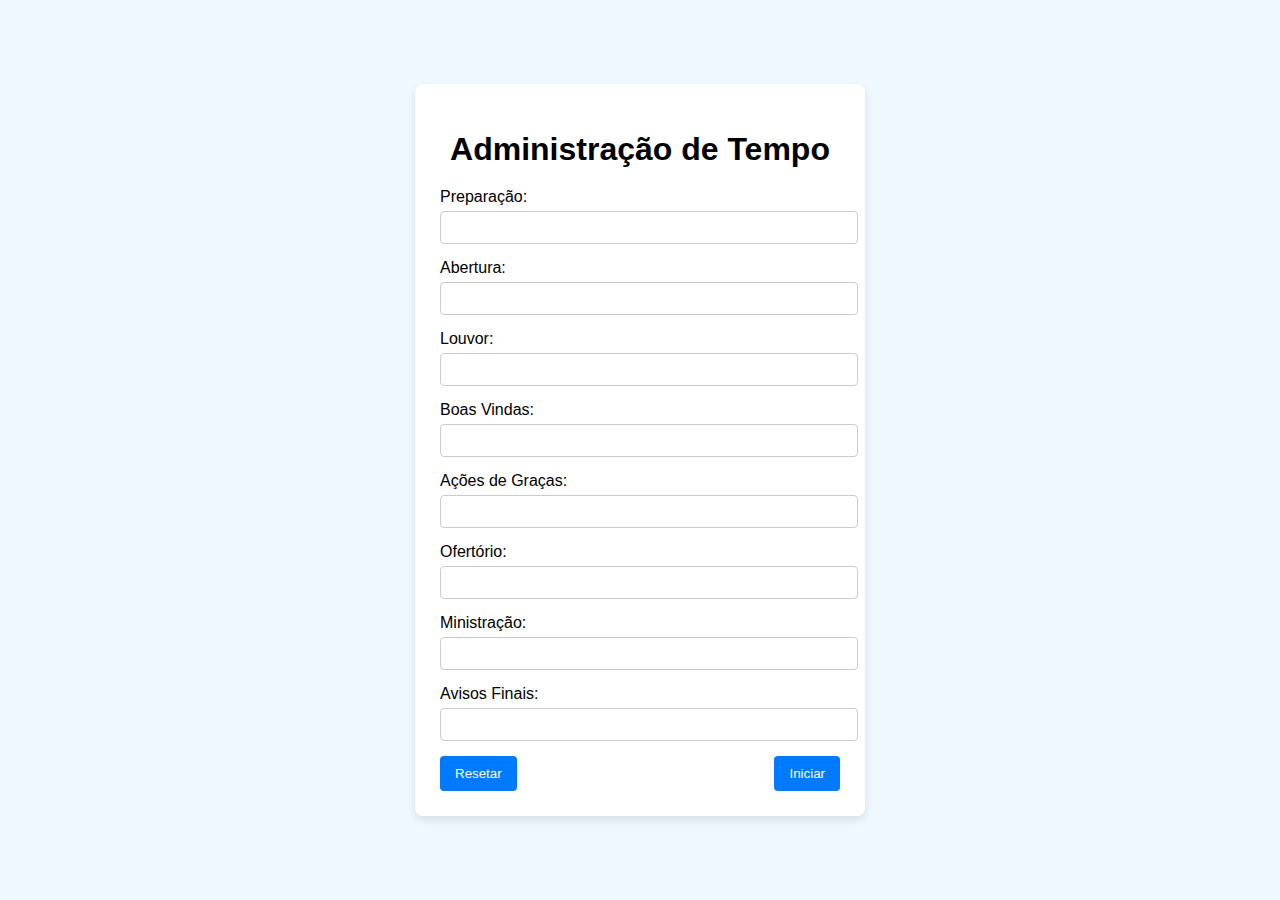
==== index.html @ 538d47fa "init commit" ====
<!-- Página 1: Entrada de dados -->
<!DOCTYPE html>
<html lang="en">
<head>
    <meta charset="UTF-8">
    <meta name="viewport" content="width=device-width, initial-scale=1.0">
    <title>Administração de Tempo</title>
    <link rel="stylesheet" href="styles.css">
</head>
<body>
    <div class="container">
        <h1>Administração de Tempo</h1>
        <form id="timeForm">
            <div class="input-group">
                <label for="preparacao">Preparação:</label>
                <input type="number" id="preparacao" min="0">
            </div>
            <div class="input-group">
                <label for="abertura">Abertura:</label>
                <input type="number" id="abertura" min="0">
            </div>
            <div class="input-group">
                <label for="louvor">Louvor:</label>
                <input type="number" id="louvor" min="0">
            </div>
            <div class="input-group">
                <label for="boasVindas">Boas Vindas:</label>
                <input type="number" id="boasVindas" min="0">
            </div>
            <div class="input-group">
                <label for="acoesGracas">Ações de Graças:</label>
                <input type="number" id="acoesGracas" min="0">
            </div>
            <div class="input-group">
                <label for="ofertorio">Ofertório:</label>
                <input type="number" id="ofertorio" min="0">
            </div>
            <div class="input-group">
                <label for="ministracao">Ministração:</label>
                <input type="number" id="ministracao" min="0">
            </div>
            <div class="input-group">
                <label for="avisosFinais">Avisos Finais:</label>
                <input type="number" id="avisosFinais" min="0">
            </div>
            <div class="button-group">
                <button type="button" id="resetButton">Resetar</button>
                <button type="button" id="startButton">Iniciar</button>
            </div>
        </form>
    </div>
    <script src="script.js"></script>
</body>
</html>
---- styles.css ----
/* styles.css */
body {
    font-family: Arial, sans-serif;
    margin: 0;
    padding: 0;
    display: flex;
    justify-content: center;
    align-items: center;
    height: 100vh;
    background-color: #f0f8ff;
}

.container {
    background-color: #ffffff;
    padding: 25px;
    border-radius: 8px;
    box-shadow: 0 4px 8px rgba(0, 0, 0, 0.1);
    max-width: 400px;
    width: 100%;
}

h1 {
    text-align: center;
    margin-bottom: 20px;
}

.input-group {
    margin-bottom: 15px;
}

label {
    display: block;
    margin-bottom: 5px;
}

input[type="number"] {
    width: 100%;
    padding: 8px;
    border: 1px solid #ccc;
    border-radius: 4px;
}

.button-group {
    display: flex;
    justify-content: space-between;
}

button {
    padding: 10px 15px;
    border: none;
    border-radius: 4px;
    background-color: #007bff;
    color: #ffffff;
    cursor: pointer;
    transition: background-color 0.3s;
}

button:hover {
    background-color: #0056b3;
}

button:disabled {
    background-color: #cccccc;
    cursor: not-allowed;
}
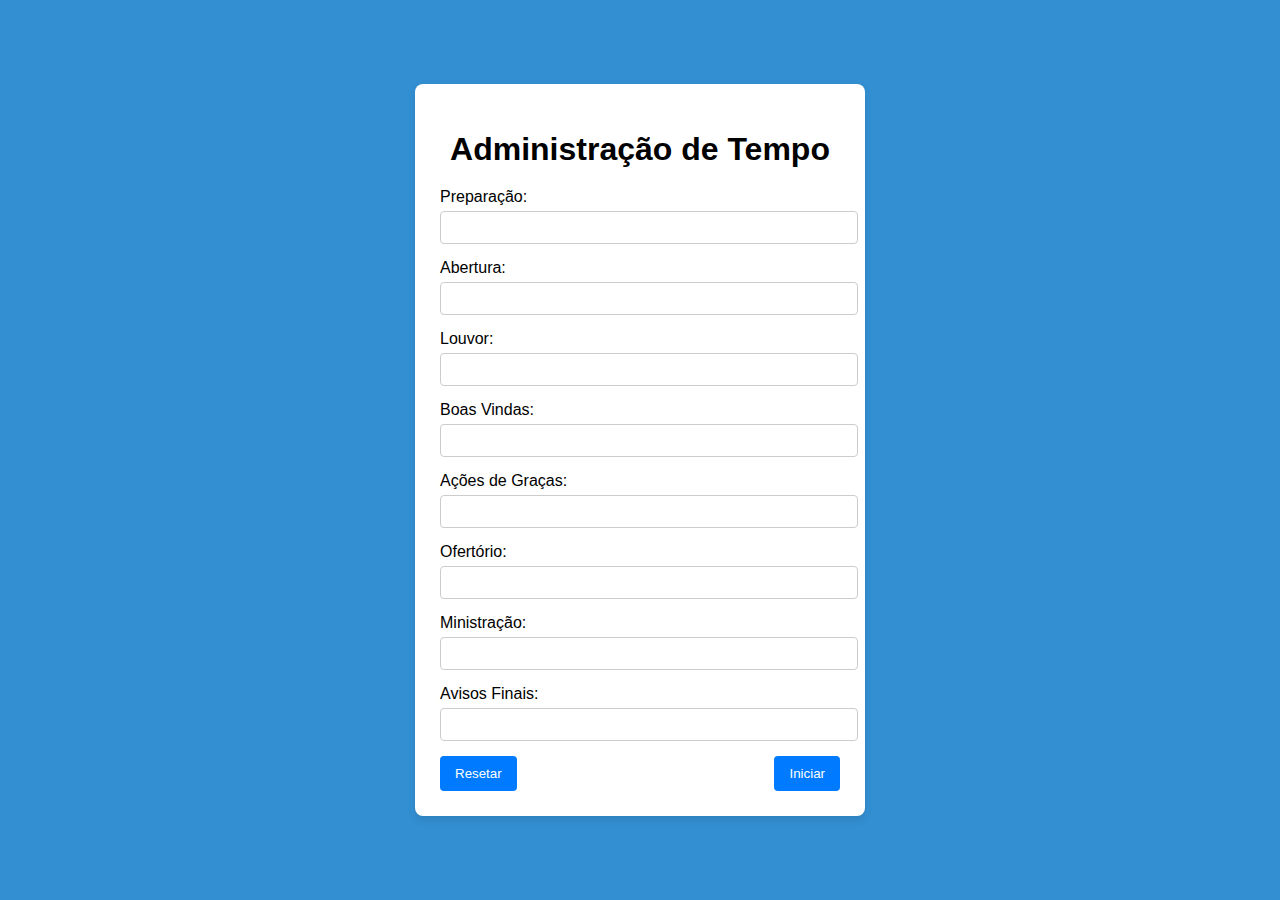
==== commit 0957ae51: "v1.1 sem cores ainda" ====
--- a/index.html
+++ b/index.html
@@ -4,6 +4,7 @@
 <head>
     <meta charset="UTF-8">
     <meta name="viewport" content="width=device-width, initial-scale=1.0">
+    <link rel="icon" type="image/x-icon" href="./asserts/channels4_profile.ico">
     <title>Administração de Tempo</title>
     <link rel="stylesheet" href="styles.css">
 </head>
--- a/styles.css
+++ b/styles.css
@@ -7,7 +7,7 @@
     justify-content: center;
     align-items: center;
     height: 100vh;
-    background-color: #f0f8ff;
+    background-color: #338FD2;
 }
 
 .container {
